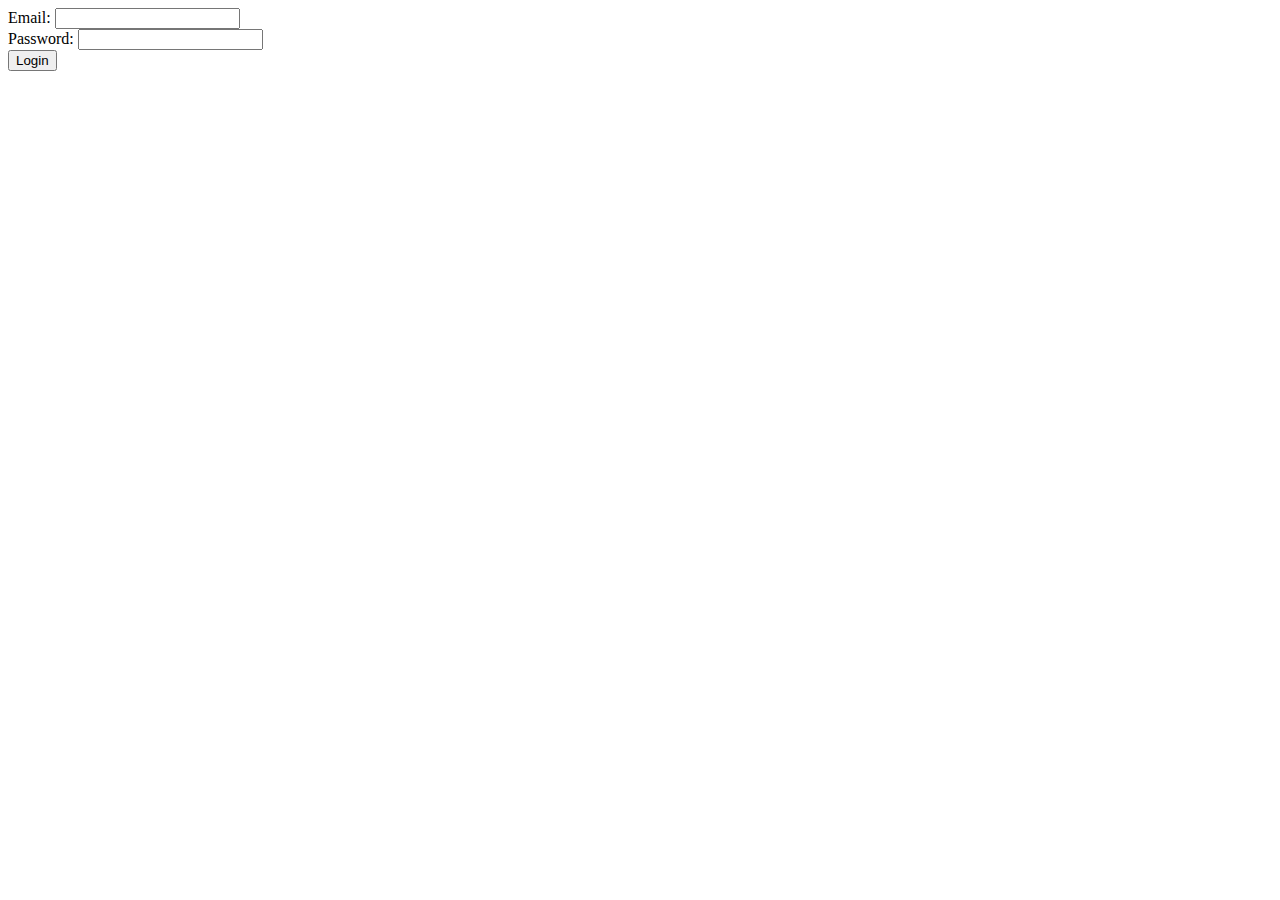
==== member_login.html @ 2269f5d7 "Add form" ====
<!DOCTYPE html>
<html>
<head>
  <title>Member Login</title>
</head>
<body>
  <form action="https://httpbin.org/post" method="post">
    <div>
      <label>Email:</label>
      <input type="email" name="email">
    </div>
    <div>
      <label>Password:</label>
      <input type="password" name="password">
    </div>
    <button type = "submit">Login</button>
</form>
</body>
</html>
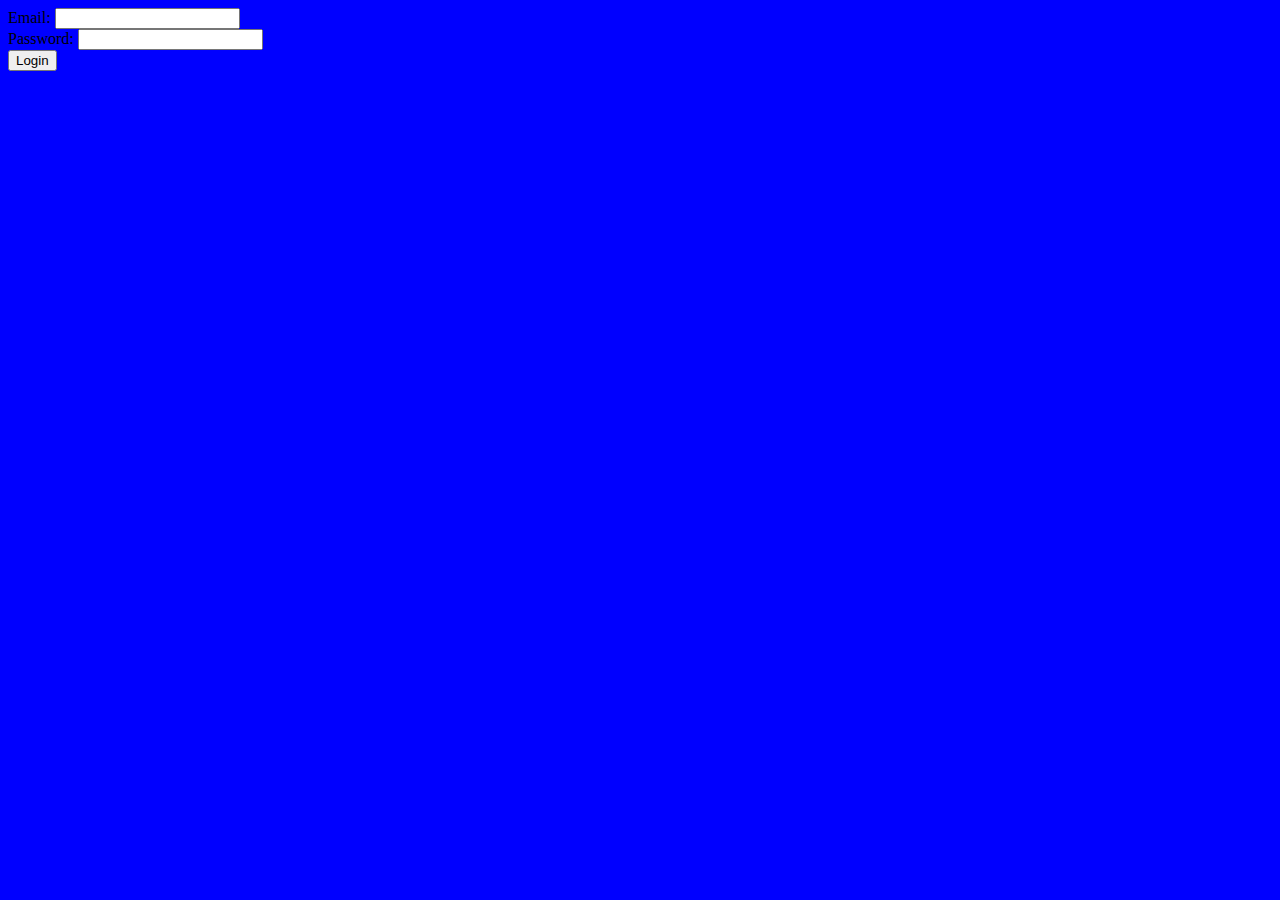
==== commit ac455fa9: "Add css stylesheet" ====
--- a/member_login.html
+++ b/member_login.html
@@ -2,6 +2,7 @@
 <html>
 <head>
   <title>Member Login</title>
+  <link rel="stylesheet" href="styles.css" type="text/css">
 </head>
 <body>
   <form action="https://httpbin.org/post" method="post">
--- a/styles.css
+++ b/styles.css
@@ -0,0 +1,3 @@
+body {
+  background: blue;
+}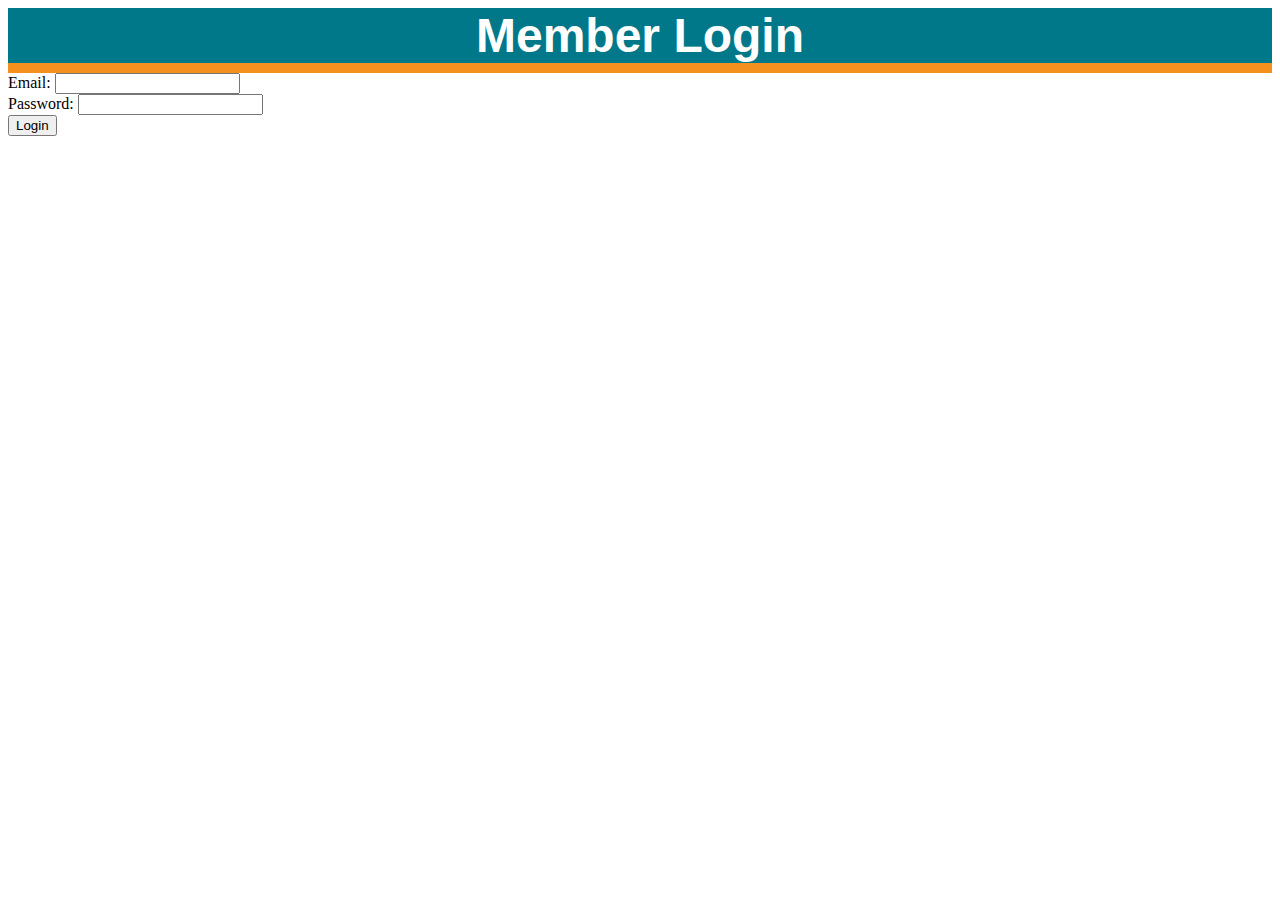
==== commit 773df315: "Add css styles" ====
--- a/member_login.html
+++ b/member_login.html
@@ -5,6 +5,7 @@
   <link rel="stylesheet" href="styles.css" type="text/css">
 </head>
 <body>
+  <h1 class="main-heading">Member Login</h1>
   <form action="https://httpbin.org/post" method="post">
     <div>
       <label>Email:</label>
--- a/styles.css
+++ b/styles.css
@@ -1,3 +1,67 @@
-body {
-  background: blue;
-}+.main-heading {
+  background-color: #007889;
+  margin: 0;
+  font-size: 3em;
+  font-family: Helvetica;
+  color: white;
+  display: block;
+  text-align: center;
+  border-bottom: solid 10px #F4901E;
+}
+
+.paragraph {
+  width: 50%;
+  font-family: Arial;
+  margin-left: 2%;
+}
+
+#playoff-photo {
+  width: 50%;
+  margin-left: 2%;
+}
+
+#caption {
+font-family: Arial;
+font-size: .6em;
+margin-top: 1px;
+margin-bottom: 20px;
+margin-left: 2%;
+}
+
+#players {
+background-color: #007889;
+width: 48%;
+border-radius: 10px;
+border: 5px solid #F4901E;
+font-family: Arial;
+padding: 10px;
+margin-left: 2%;
+}
+
+#players > h1 {
+  text-align: center;
+  font-family: Helvetica;
+  font-size: 1.7em;
+  color: white;
+}
+
+nav {
+  font-family: Arial;
+  display: block;
+  position: absolute;
+  right: 10%;
+  top: 15%;
+  width: 20%;
+  background-color: #007889;
+  border: solid 5px #F4901E;
+  border-radius: 10px;
+  padding-right: 10px;
+}
+
+nav > h2 {
+  text-align: center;
+  font-family: Helvetica;
+  color: white;
+}
+
+
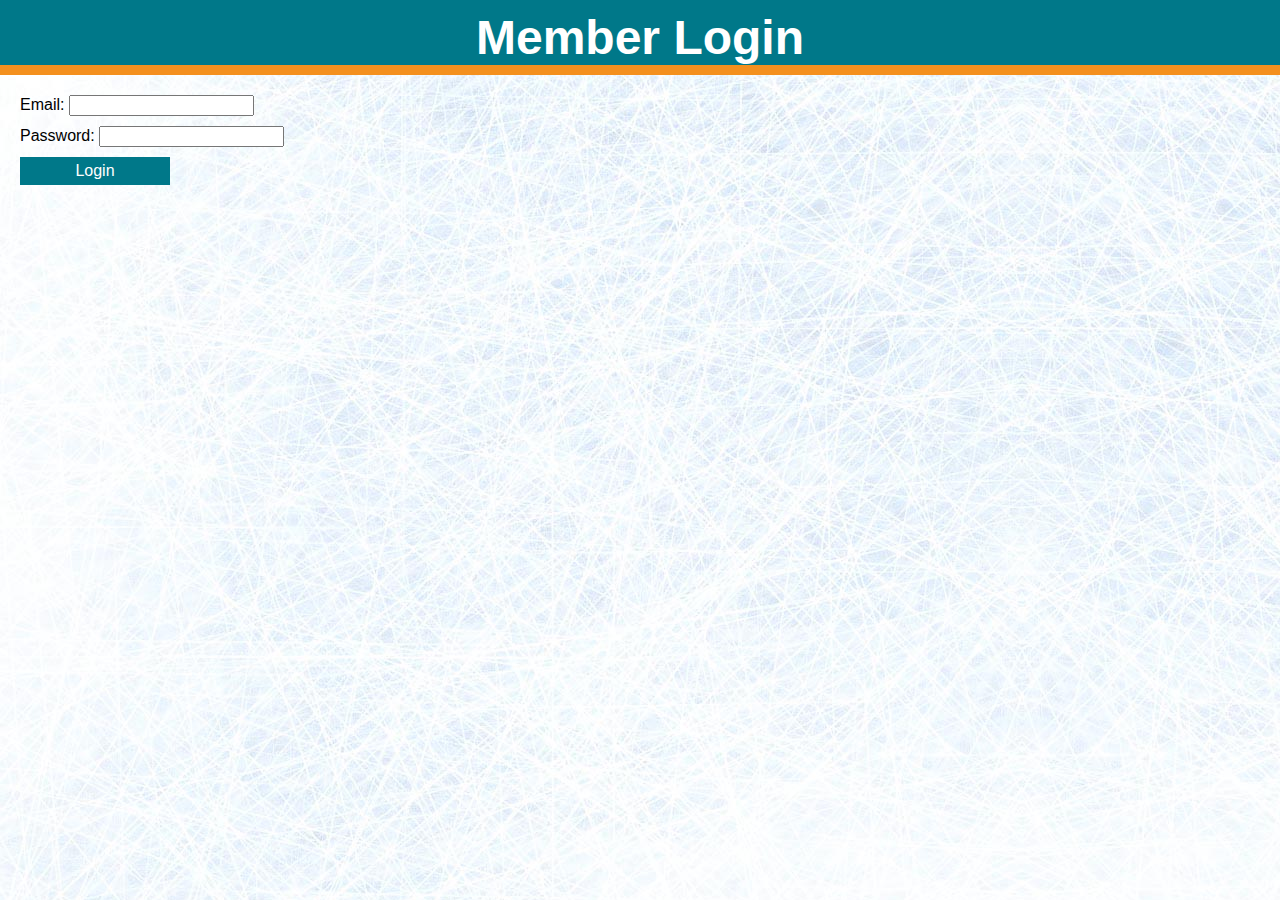
==== commit bec24e95: "Add styles to form" ====
--- a/member_login.html
+++ b/member_login.html
@@ -11,11 +11,11 @@
       <label>Email:</label>
       <input type="email" name="email">
     </div>
-    <div>
+    <div id="password">
       <label>Password:</label>
       <input type="password" name="password">
     </div>
-    <button type = "submit">Login</button>
+    <button id="login" type="submit">Login</button>
 </form>
 </body>
 </html>--- a/styles.css
+++ b/styles.css
@@ -1,12 +1,19 @@
+html, body {margin: 0; padding: 0;}
+
+body {
+  background-image: url("1768894-ice-hockey-background.jpg") ;
+}
+
 .main-heading {
   background-color: #007889;
-  margin: 0;
   font-size: 3em;
   font-family: Helvetica;
   color: white;
+  margin: 0;
   display: block;
   text-align: center;
   border-bottom: solid 10px #F4901E;
+  padding-top: 10px;
 }
 
 .paragraph {
@@ -18,24 +25,27 @@
 #playoff-photo {
   width: 50%;
   margin-left: 2%;
+  box-shadow: 10px 10px 10px gray;
 }
 
 #caption {
 font-family: Arial;
 font-size: .6em;
-margin-top: 1px;
+margin-top: 10px;
 margin-bottom: 20px;
 margin-left: 2%;
 }
 
 #players {
 background-color: #007889;
-width: 48%;
+width: 35%;
 border-radius: 10px;
 border: 5px solid #F4901E;
 font-family: Arial;
 padding: 10px;
-margin-left: 2%;
+position: absolute;
+right: 3%;
+top: 40%;
 }
 
 #players > h1 {
@@ -49,7 +59,7 @@
   font-family: Arial;
   display: block;
   position: absolute;
-  right: 10%;
+  right: 18.5%;
   top: 15%;
   width: 20%;
   background-color: #007889;
@@ -64,4 +74,116 @@
   color: white;
 }
 
+ul > li {
+  list-style-type: square;
+}
 
+footer {
+  font-family: Arial;
+  font-size: .8em;
+  display: block;
+  width: 200px;
+  margin: auto;
+  margin-bottom: 10px;
+}
+
+a:link {
+  color: black;
+}
+
+a:visited {
+  color: #F4901E;
+}
+
+#playoff-table, th, td {
+  border: 1px solid black;
+  border-collapse: collapse;
+  width: 60%;
+  text-align: center;
+  margin-top: 30px;
+  font-family: Arial;
+  margin-left: auto;
+  margin-right: auto;
+  table-layout: fixed;
+}
+
+th {
+  padding: 10px;
+  background-color: gray;
+  color: white;
+  font-size: 1.5em;
+}
+
+td {
+  padding: 5px;
+  background-color: white;
+}
+
+form {
+  font-family: Arial;
+  margin-top: 20px;
+  margin-left: 20px;
+}
+
+#password {
+  margin-top: 10px;
+}
+
+#login {
+  background-color: #007889;
+  color: white;
+  margin-top: 10px;
+  width: 150px;
+  font-family: Arial;
+  font-size: 1em;
+  padding: 5px;
+  cursor: pointer;
+  border: none;
+}
+
+@media screen and (max-width: 769px) {
+  .main-heading {
+    font-size: 2em;
+  }
+
+  #players {
+    width: 85%;
+    position: relative;
+    margin-left: 5%;
+    font-size: .8em;
+  }
+
+  nav {
+    width: 90%;
+    position:relative;
+    margin-left: 20%;
+    font-size: .8em;
+  }
+
+  .paragraph {
+    width: 80%;
+    font-size: .8em;
+  }
+
+  #playoff-photo {
+    width: 75%;
+  }
+
+  footer {
+    margin-top: 5px;
+  }
+
+  th {
+    font-size: .9em;
+  }
+
+  td {
+    font-size: .8em;
+  }
+}
+
+
+
+
+
+
